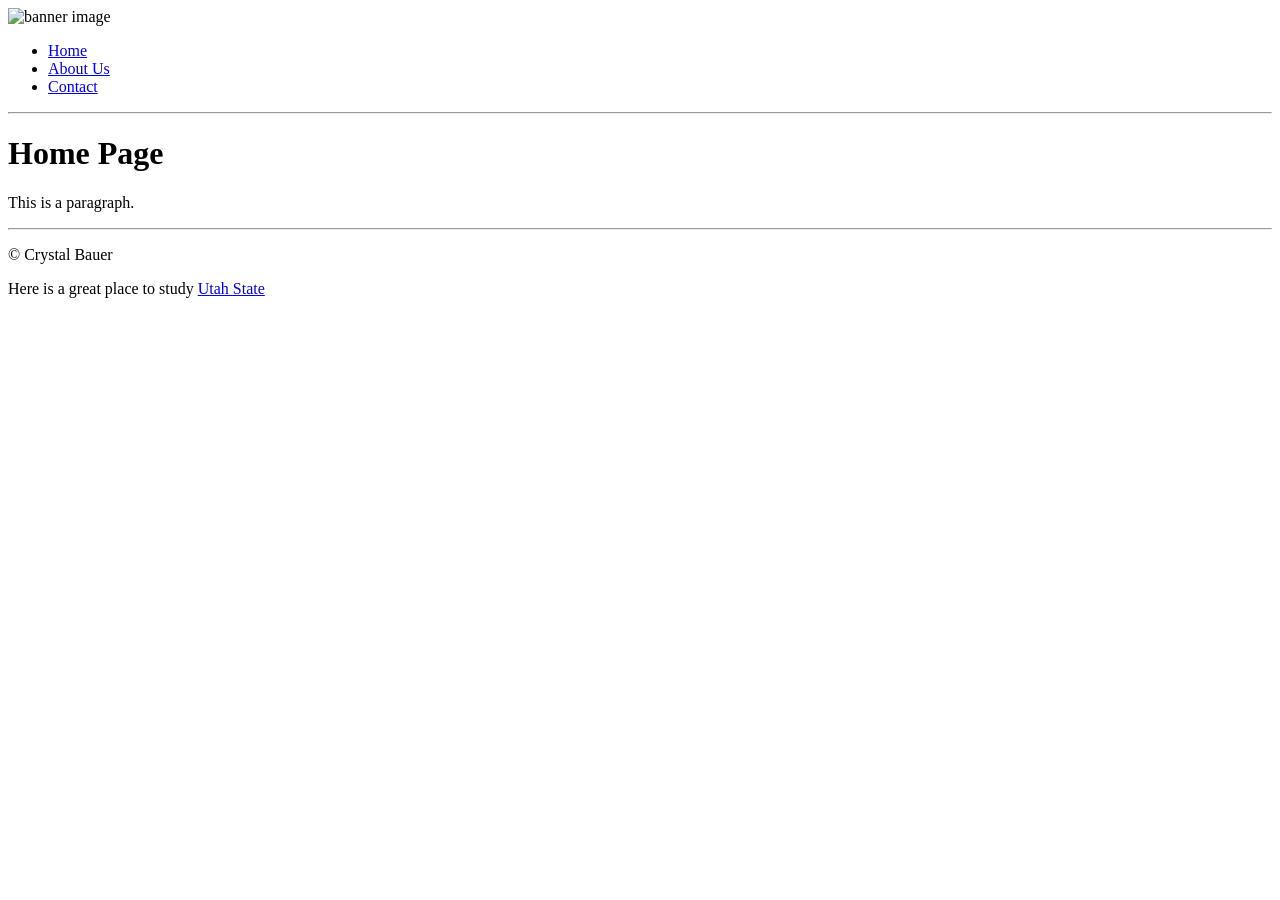
==== About Us.html @ 2a48d163 "Rename About Us to About Us.html" ====
<!DOCTYPE html>
<html>
<head>
<title>mountain: Home</title>
</head>
<body>
<img src"" alt="banner image">
  <ul>
        <li><a href="index.html">Home</a></li>
        <li><a href="about.html">About Us</a></li>
        <li><a href="contact.html">Contact</a></li>
   </ul>
  
  <hr>
  
<h1>Home Page</h1>
<p>This is a paragraph.</p>

  <hr>
<p>&copy; Crystal Bauer</p> 
  Here is a great place to study <a href="http://usu.edu"> Utah State </a>
</body>
</html>
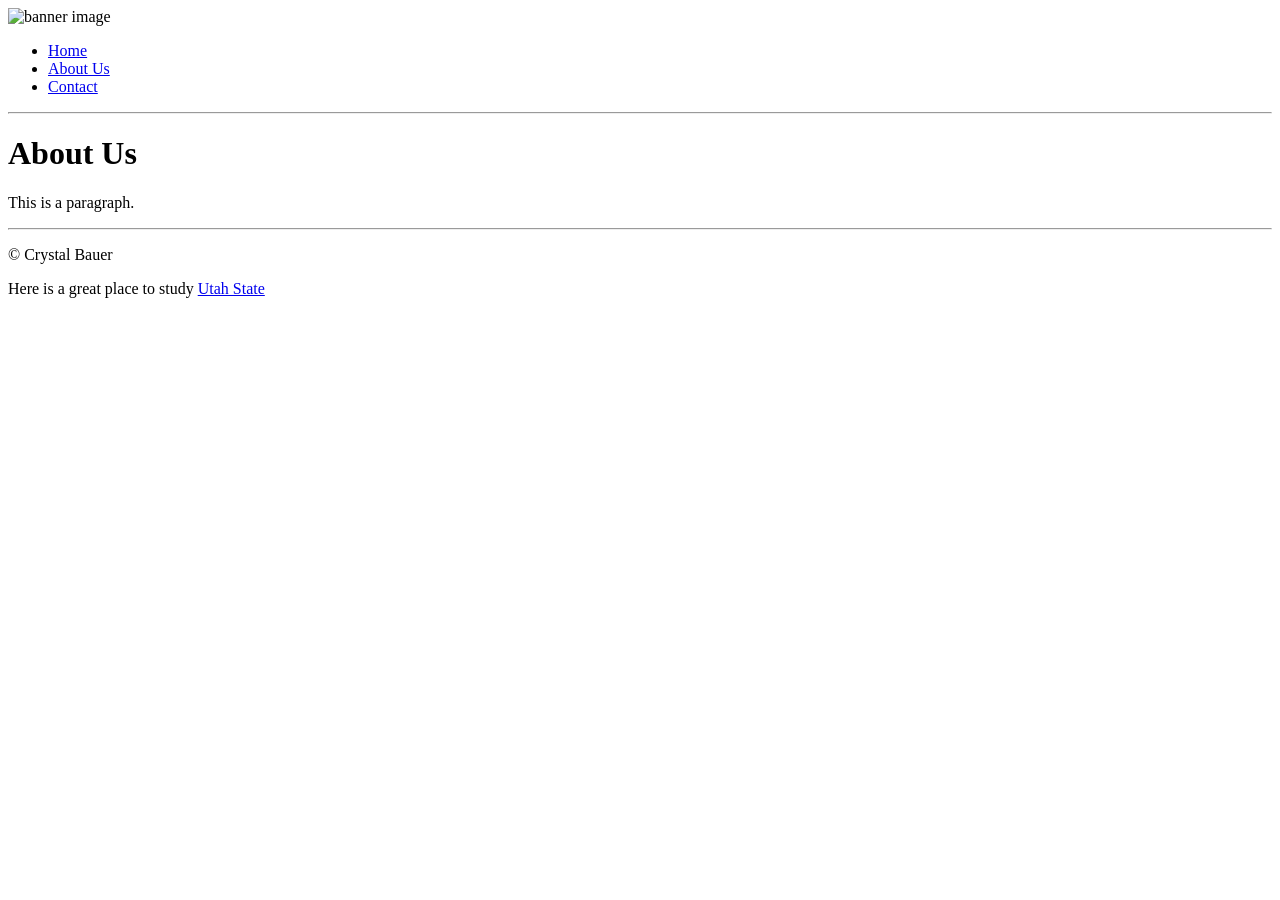
==== commit 2d634df7: "Update About Us.html" ====
--- a/About Us.html
+++ b/About Us.html
@@ -13,7 +13,7 @@
   
   <hr>
   
-<h1>Home Page</h1>
+<h1>About Us</h1>
 <p>This is a paragraph.</p>
 
   <hr>
